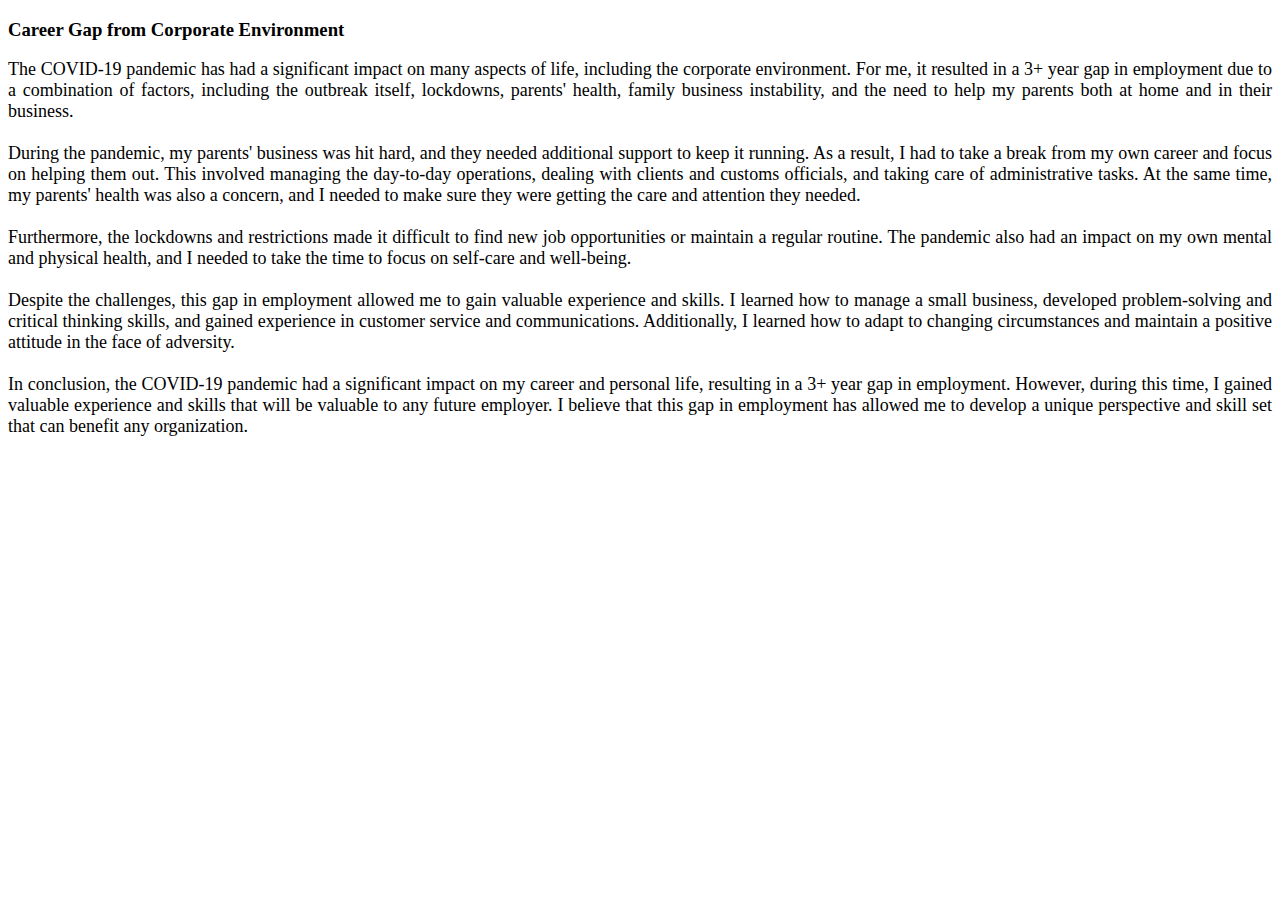
==== career_gap.html @ 7d23237c "Add files via upload" ====
<!DOCTYPE html>
<html lang="en">
<head>
    <meta charset="UTF-8">
    <title>Career Gap</title>
</head>
<body>
    <h3>Career Gap from Corporate Environment</h3>
    <p style="text-align: justify;font-size: large;">
        The COVID-19 pandemic has had a significant impact on many aspects of life, including the corporate environment.
        For me, it resulted in a 3+ year gap in employment due to a combination of factors, including the outbreak itself,
         lockdowns, parents' health, family business instability, and the need to help my parents both at home and in 
         their business.<br><br>

During the pandemic, my parents' business was hit hard, and they needed additional support to keep it running.
 As a result, I had to take a break from my own career and focus on helping them out. This involved managing the
  day-to-day operations, dealing with clients and customs officials, and taking care of administrative tasks. At the
   same time, my parents' health was also a concern, and I needed to make sure they were getting the care and 
   attention they needed.<br><br>

Furthermore, the lockdowns and restrictions made it difficult to find new job opportunities or maintain a regular routine.
 The pandemic also had an impact on my own mental and physical health, and I needed to take the time to focus on self-care
  and well-being.<br><br>

Despite the challenges, this gap in employment allowed me to gain valuable experience and skills.
 I learned how to manage a small business, developed problem-solving and critical thinking skills,
  and gained experience in customer service and communications. Additionally, I learned how to adapt
   to changing circumstances and maintain a positive attitude in the face of adversity.<br><br>

In conclusion, the COVID-19 pandemic had a significant impact on my career and personal life,
 resulting in a 3+ year gap in employment. However, during this time, I gained valuable experience
  and skills that will be valuable to any future employer. I believe that this gap in employment 
  has allowed me to develop a unique perspective and skill set that can benefit any organization.
    </p>
</body>
</html>
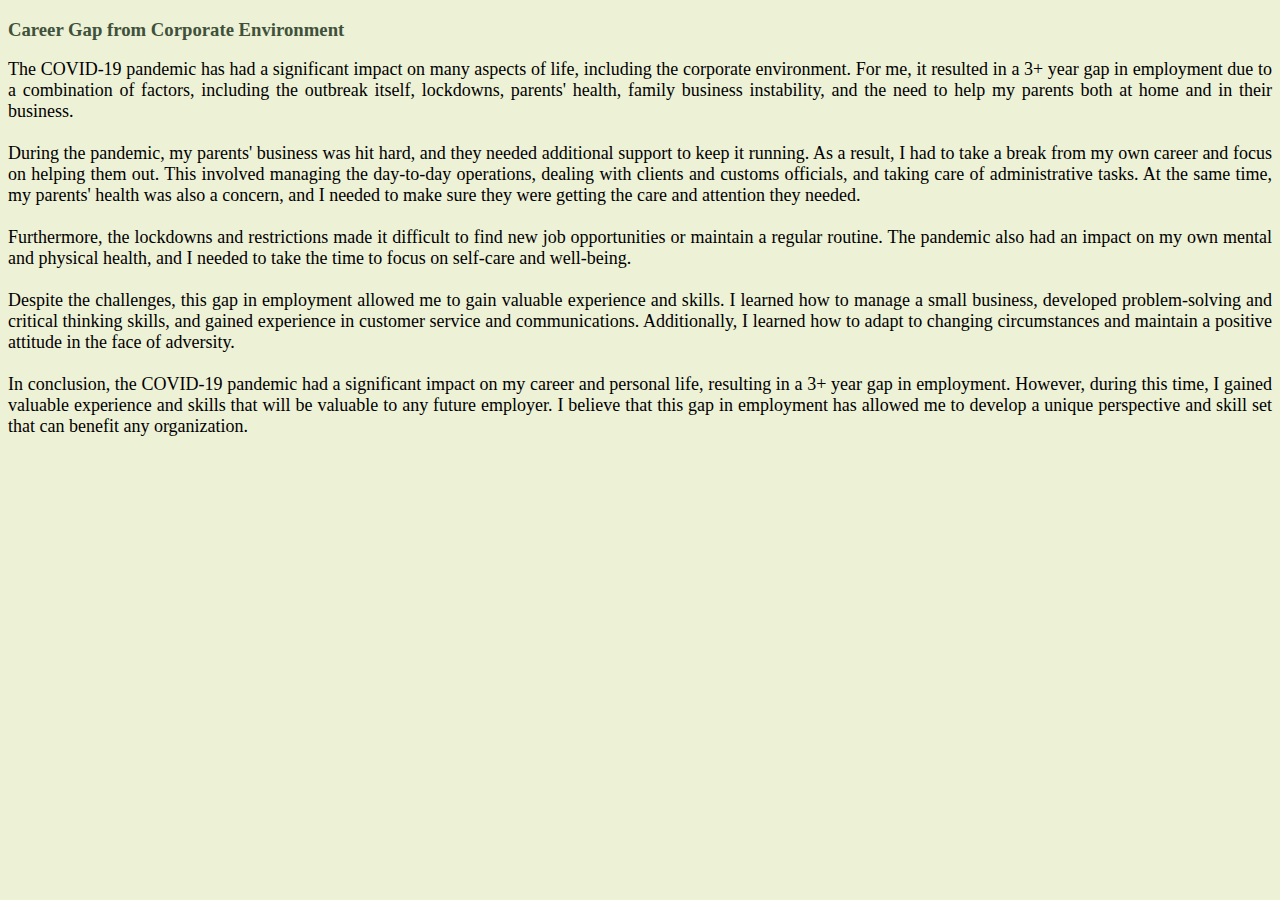
==== commit 3aff6943: "Add files via upload" ====
--- a/career_gap.html
+++ b/career_gap.html
@@ -3,6 +3,7 @@
 <head>
     <meta charset="UTF-8">
     <title>Career Gap</title>
+    <link rel="stylesheet" href="css/styles.css">
 </head>
 <body>
     <h3>Career Gap from Corporate Environment</h3>
--- a/css/styles.css
+++ b/css/styles.css
@@ -0,0 +1,9 @@
+body{
+    background-color: #EDF1D6;
+}
+hr{
+    border-top: 1px solid green;
+}
+h1,h3{
+    color:#40513B;
+}
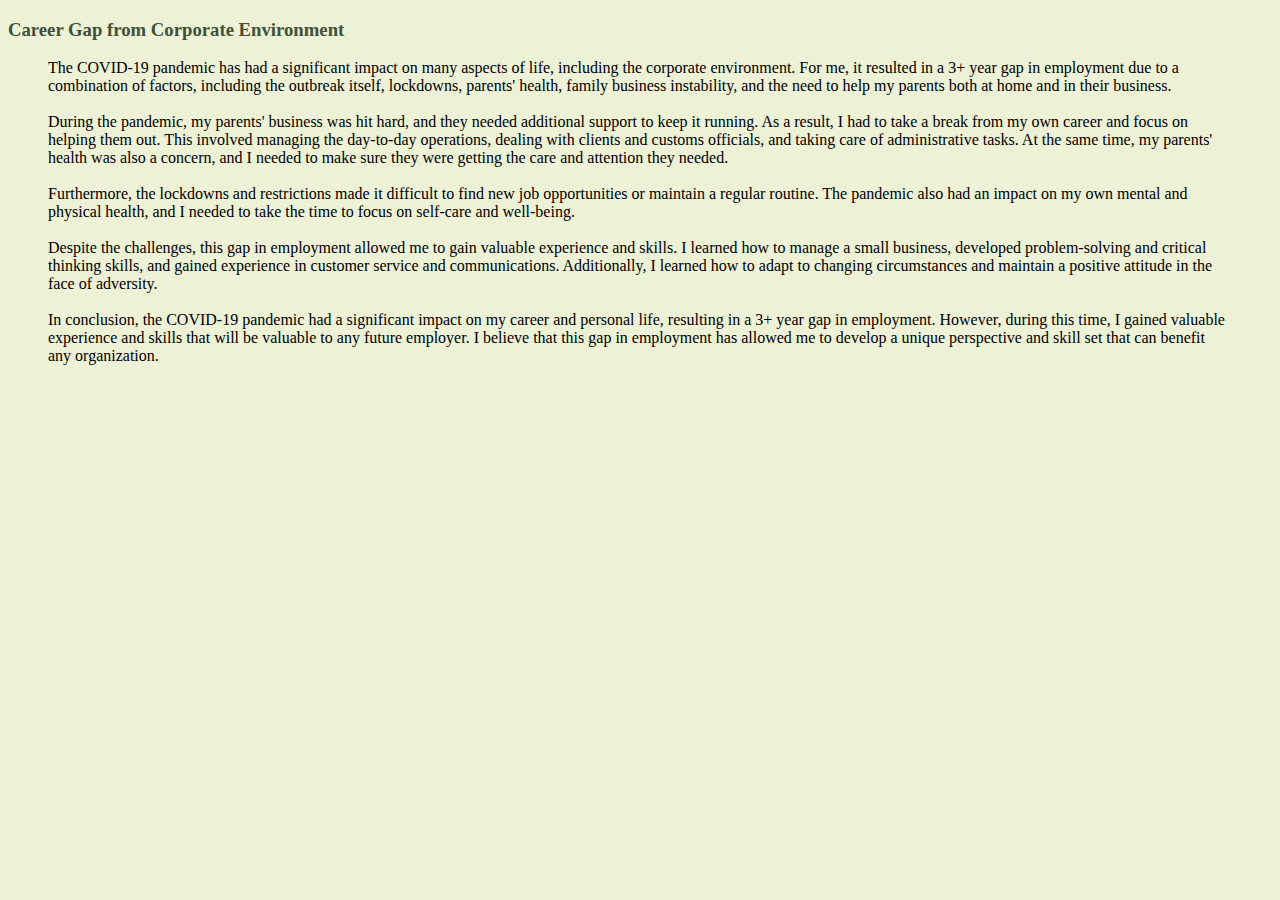
==== commit 63ccde3f: "Update career_gap.html" ====
--- a/career_gap.html
+++ b/career_gap.html
@@ -7,7 +7,7 @@
 </head>
 <body>
     <h3>Career Gap from Corporate Environment</h3>
-    <p style="text-align: justify;font-size: large;">
+    <p style="text-align: justify;font-size: large;"><blockquote>
         The COVID-19 pandemic has had a significant impact on many aspects of life, including the corporate environment.
         For me, it resulted in a 3+ year gap in employment due to a combination of factors, including the outbreak itself,
          lockdowns, parents' health, family business instability, and the need to help my parents both at home and in 
@@ -32,6 +32,6 @@
  resulting in a 3+ year gap in employment. However, during this time, I gained valuable experience
   and skills that will be valuable to any future employer. I believe that this gap in employment 
   has allowed me to develop a unique perspective and skill set that can benefit any organization.
-    </p>
+    </blockquote>  </p>
 </body>
-</html>+</html>
